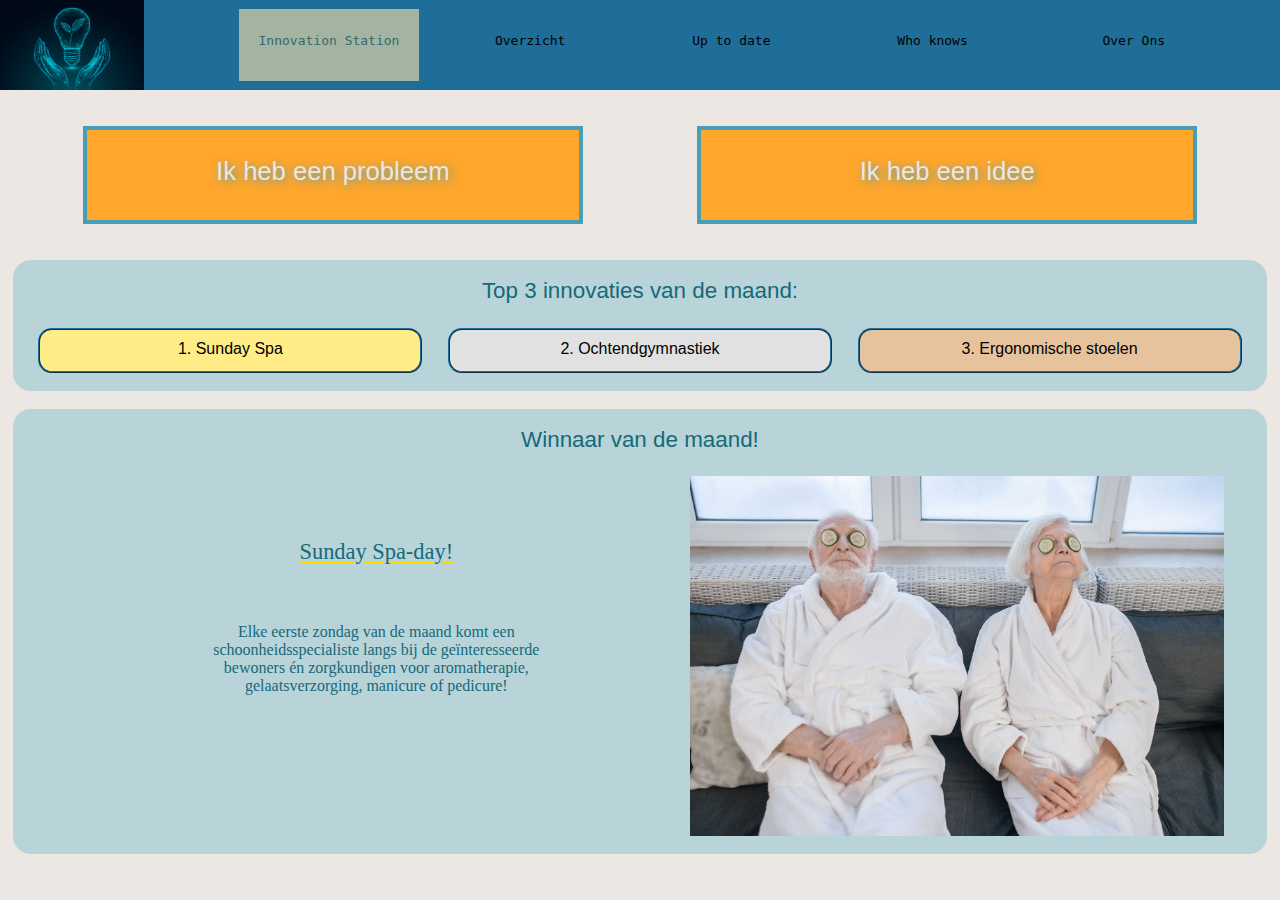
==== index.html @ 573f8317 "copy paste old version" ====
<!DOCTYPE html>
<html lang=en>
    <head>
        <meta charset="utf-8">
        <meta name="viewport" content="width=device-width, initial-scale=1.0">
        <meta http-equiv="X-UA-Compatible" content="ie=edge">
        <link rel="stylesheet" href="style.css">
        <title>Innovation Station</title>
        <meta name="description" content="Mintus' Innovatieplatform">
        <meta name="keywords" content="Mintus, WZC, Innovation, Innovatie, Arteveldehogeschool, Futureproef, Artevelde, Verpleegkunde">
        <meta name="author" content="Sam De Bodt | Student Arteveldehogeschool | Bachelor in Verpleegkunde | Futureproef Innovatie WZC">
        <meta name="copyright" content="Copyright 2003-23 Arteveldehogeschool. Alle rechten voorbehouden.">
        <link type="text/plain" rel="author" href="humans.txt">
    </head>
    <body>
        <div class="header">
            <a href="index.html"><img src="media/logo.png"></a>
            <div>
                <a id="current" href="index.html"><p>Innovation Station</p></a>
                <a href="overview.html"><p>Overzicht</p></a>
                <a href="404.html"><p>Up to date</p></a>
                <a href="405.html"><p>Who knows</p></a>
                <a href="about.html"><p>Over Ons</p></a>
            </div>
        </div>

        <div class="content">
            <div class="section no-background">
                <div class="two"><a id="problem" href="newProblem.html"><p>Ik heb een probleem</p></a></div>
                <div class="two"><a id="idea" href="newIdea.html"><p>Ik heb een idee</p></a></div>
            </div>

            <div class="section">
                <p class="one titel">Top 3 innovaties van de maand:</p>
                <div class="three" id="first"><p>1. Sunday Spa</p></div>
                <div class="three" id="second"><p>2. Ochtendgymnastiek</p></div>
                <div class="three" id="third"><p>3. Ergonomische stoelen</p></div>
            </div>

            <div class="section">
                <p class="one titel">Winnaar van de maand!</p>
                <div class="one winner">
                    <div class="two">
                        <p id="monthly-title">Sunday Spa-day!</p>
                        <p id="monthly-info"> Elke eerste zondag van de maand komt een schoonheidsspecialiste langs bij de geïnteresseerde bewoners én zorgkundigen voor aromatherapie, gelaatsverzorging, manicure of pedicure!</p>
                    </div>
                    <img class="two" id="monthly-image" src="media/party.jpg">
                </div>
            </div>
        </div>

        <script src="javascript.js"></script>
    </body>
</html>
---- style.css ----
body {
    padding: 0;
    margin: 0;
}

/* HEADER STYLE */
.header {
    background-color: #1E6E99;
    display: block;
    height: 10vh;
}
.header img {
    height: 10vh;
    display: block;
    position: absolute;
    top: 0;
    left: 0;
    margin: 0;
    padding: 0;
}
.header div {
    display: block;
    position: absolute;
    height: 10vh;
    top: 0;
    right: 0;
    width: 82vw;
    margin: 0;
    padding:0;
}
.header div a {
    display: inline-block;
    height: 8vh;
    width: 14vw;
    text-align: center;
    margin: 1vh;
    padding: 0;
    font-family: monospace;
    color: #000000;
}
.header div a p {
    padding-top: 1.2vh;
}
.header div a:hover {
    background-color: #187795;
    color: #CDC6AE;
    text-decoration: underline;
}
#current {
    background-color: #A3B4A2;
    color: #38686A;
    text-decoration: none;
}

/* GENERAL CONTENT STYLE */
.content {
    background-color: #EDE7E3;
    height: 90vh;
    padding: 0;
    margin: 0;
    overflow: hidden;
}
.section {
    background-color: #B8D4D8;
    padding: 2vh 1vw 2vh 1vw;
    margin: 2vh 1vw 2vh 1vw;
    width: 96vw;
    height: fit-content;
    overflow: auto;
    border-radius: 2vh;
    color: #16697A;
}
.no-background {
    background: none;
}
a {
    text-decoration: none;
}
.one {
    width: 95%;
    margin: 0 auto 0 auto;
    padding: 0 2vw 2vh 2vw;
    display: block;
}
.two {
    width: 50%;
    margin: 0 auto 0 auto;
    padding: 0;
    display: block;
    float: left;
}
.three {
    width: 33.33%;
    margin: 0 auto 0 auto;
    padding: 0;
    display: block;
    float: left;
}
.titel {
    height: 4.5vh;
    padding: 0 0 1vh 0;
    text-align: center;
    font-family: sans-serif;
    font-size: 140%;
}

/* INDEX CONTENT */
#idea, #problem {
    color: #EDE7E3;
    background-color: #FFA62B;
    text-shadow: 2px 2px 8px #489FB5;
    text-align: center;
    text-decoration: underline 0.5;
    display: block;
    padding: 0;
    margin: 0 auto 0 auto;
    width: 80%;
    height: 10vh;
    border: 0.5vh solid #489FB5;
}
#idea:hover, #problem:hover {
    background-color: #F6C787;
    color: #16697A;
    text-decoration: underline;
    border-color: #FFA62B;
}
#idea p, #problem p {
    margin: 0;
    padding: 3vh 0 0 0;
    font-family: sans-serif;
    font-size: 160%;
}
#first p, #second p, #third p {
    padding: 0 3vh 0 3vh;
    margin: 1.2vh;
    text-align: center;
    color: #000000;
    font-family: sans-serif;
}
#first {
    background-color: #ffec86;
    border: 2px #1E6E99 ridge;
    box-sizing: border-box;
    border-radius: 1.5vh;
    width: 30vw;
    height: 5vh;
    margin: 0 1vw 0 1vw;
}
#second {
    background-color: #e1e1e1;
    border: 2px #1E6E99 ridge;
    box-sizing: border-box;
    border-radius: 1.5vh;
    width: fit-content;
    width: 30vw;
    height: 5vh;
    margin: 0 1vw 0 1vw;
}
#third {
    background-color: #e7c39d;
    border: 2px #1E6E99 ridge;
    box-sizing: border-box;
    border-radius: 1.5vh;
    width: 30vw;
    height: 5vh;
    margin: 0 1vw 0 1vw;
}
.winner p {
    text-align: center;
    font-family: cursive;
    font-size: 140%;
    padding: 3vh 10vw 1vh 10vw;
    width: 30vw;
    float: left;
    text-decoration: underline #ffd700;
}
#monthly-image {
    width: auto;
    height: 40vh;
    float: right;
}
#monthly-title {
    margin-top: 4vh;
}
#monthly-info {
    margin-top: 2vh;
    padding-top: 1vh;
    text-decoration: none;
    font-size: 100%;
}

/* FORM CONTENT */
.form-title {
    font-weight: bold;
    display: block;
    margin-bottom: 1vh;
    font-size: 150%;
    font-family: serif;
}
.form-field {
    width: 100%;
    font-size: 150%;
}
.form-sumbit>input {
    width: 20vw;
    height: 5vh;
}
.form-sumbit>input:hover {
    text-decoration: underline;
}

/* OTHER CONTENT */
#mild-title {
    font-weight: bolder;
    font-size: 120%;
}
#video {
    width: 50%;
    height: auto;
    display: block;
    float: right;
    margin: 0 auto 0 auto;
}
#video-title {
    font-weight: bolder;
    font-size: 120%;
    float: left;
    width: auto;
}
.overview-list>img {
    height: 30vh;
    width: 20vw;
    object-fit: cover;
    display: block;
    float: left;
    margin-right: 2vw;
    border-radius: 1vw;
}

/* MOBILE ADAPTION
@media only screen and (max-width: 600px){
    .header {
        height: 15vh;
    }
}

 */
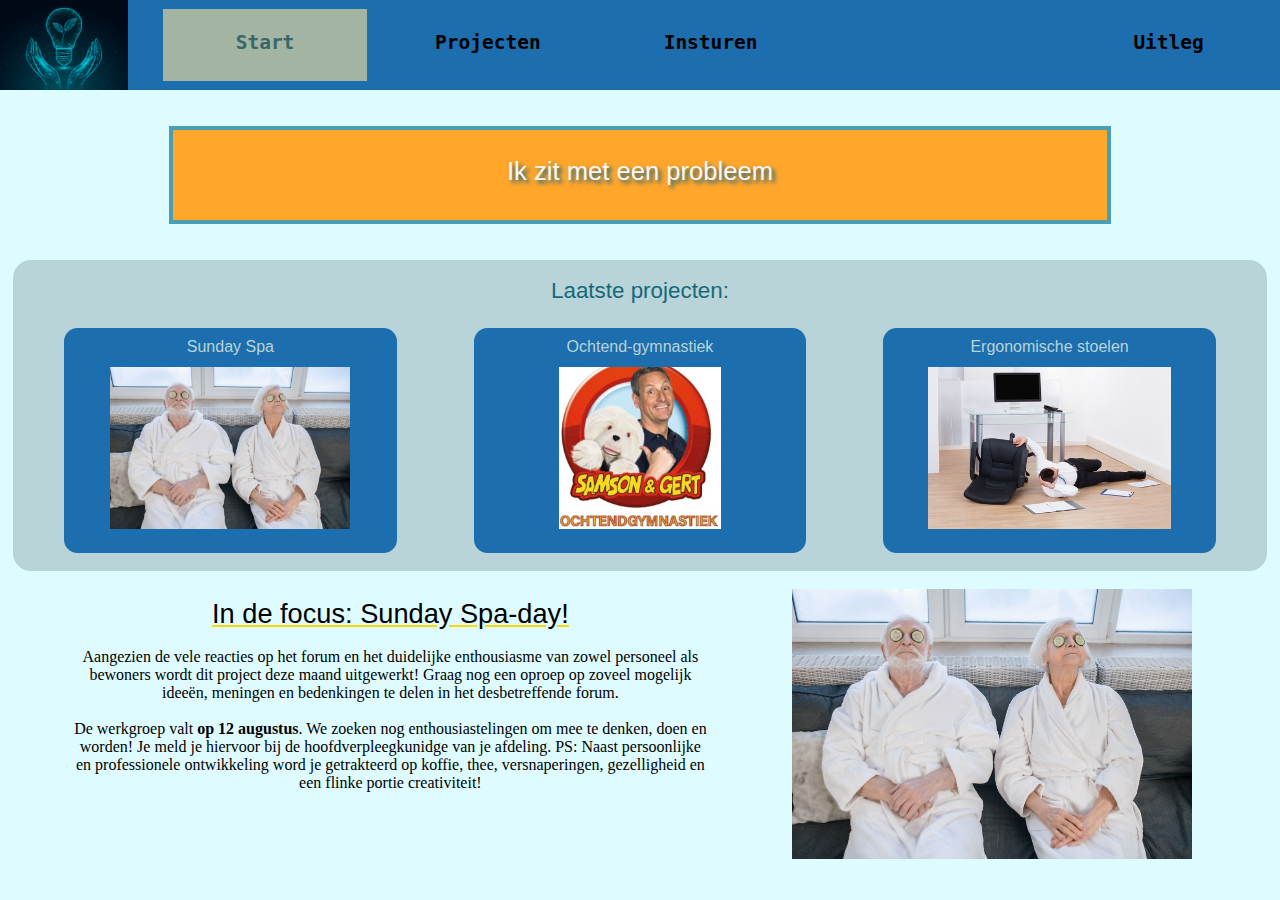
==== commit bf9324e0: "integrating rebecca's feedback" ====
--- a/index.html
+++ b/index.html
@@ -16,36 +16,42 @@
         <div class="header">
             <a href="index.html"><img src="media/logo.png"></a>
             <div>
-                <a id="current" href="index.html"><p>Innovation Station</p></a>
-                <a href="overview.html"><p>Overzicht</p></a>
-                <a href="404.html"><p>Up to date</p></a>
-                <a href="405.html"><p>Who knows</p></a>
-                <a href="about.html"><p>Over Ons</p></a>
+                <a id="current" href="index.html"><p>Start</p></a>
+                <a href="overview.html"><p>Projecten</p></a>
+                <a href="newProblem.html"><p>Insturen</p></a>
+                <a href="about.html" style="float: right;"><p>Uitleg</p></a>
             </div>
         </div>
 
         <div class="content">
             <div class="section no-background">
-                <div class="two"><a id="problem" href="newProblem.html"><p>Ik heb een probleem</p></a></div>
-                <div class="two"><a id="idea" href="newIdea.html"><p>Ik heb een idee</p></a></div>
+                <div class="one" style="padding: 0;"><a id="problem" href="newProblem.html"><p>Ik zit met een probleem</p></a></div>
             </div>
 
             <div class="section">
-                <p class="one titel">Top 3 innovaties van de maand:</p>
-                <div class="three" id="first"><p>1. Sunday Spa</p></div>
-                <div class="three" id="second"><p>2. Ochtendgymnastiek</p></div>
-                <div class="three" id="third"><p>3. Ergonomische stoelen</p></div>
+                <p class="one titel">Laatste projecten:</p>
+                <a class="three" id="first" href="projectOne.html">
+                    <p>Sunday Spa</p>
+                    <img src="media/party.jpg" style="height: 18vh; width: 25vw; object-fit: contain; display: block; margin: auto;">
+                </a>
+                <a class="three" id="second" href="projectTwo.html">
+                    <p>Ochtend-gymnastiek</p>
+                    <img src="media/gym.jpg" style="height: 18vh; width: 25vw; object-fit: contain; display: block; margin: auto;">
+                </a>
+                <a class="three" id="third" href="projectThree.html">
+                    <p>Ergonomische stoelen</p>
+                    <img src="media/chair.png" style="height: 18vh; width: 25vw; object-fit: contain; display: block; margin: auto;">
+                </a>
             </div>
 
-            <div class="section">
-                <p class="one titel">Winnaar van de maand!</p>
-                <div class="one winner">
-                    <div class="two">
-                        <p id="monthly-title">Sunday Spa-day!</p>
-                        <p id="monthly-info"> Elke eerste zondag van de maand komt een schoonheidsspecialiste langs bij de geïnteresseerde bewoners én zorgkundigen voor aromatherapie, gelaatsverzorging, manicure of pedicure!</p>
-                    </div>
-                    <img class="two" id="monthly-image" src="media/party.jpg">
+            <div class="winner">
+                <div style="float: left; width: 55vw;">
+                    <p id="monthly-title" style="font-family: sans-serif; font-weight: 500; font-size: 1.7em;">In de focus: Sunday Spa-day!</p>
+                    <p style="text-decoration: none; font-size: 100%;">Aangezien de vele reacties op het forum en het duidelijke enthousiasme van zowel personeel als bewoners wordt dit project deze maand uitgewerkt! Graag nog een oproep op zoveel mogelijk ideeën, meningen en bedenkingen te delen in het desbetreffende forum.
+                    </p>
+                    <p style="text-decoration: none; font-size: 100%;">De werkgroep valt <strong>op 12 augustus</strong>. We zoeken nog enthousiastelingen om mee te denken, doen en worden! Je meld je hiervoor bij de hoofdverpleegkunidge van je afdeling. PS: Naast persoonlijke en professionele ontwikkeling word je getrakteerd op koffie, thee, versnaperingen, gezelligheid en een flinke portie creativiteit!</p>
                 </div>
+                    <img id="monthly-image" src="media/party.jpg">
             </div>
         </div>
 
--- a/style.css
+++ b/style.css
@@ -5,12 +5,14 @@
 
 /* HEADER STYLE */
 .header {
-    background-color: #1E6E99;
+    background-color: #1C6EAF;
     display: block;
     height: 10vh;
 }
 .header img {
     height: 10vh;
+    width: 10vw;
+    object-fit: cover;
     display: block;
     position: absolute;
     top: 0;
@@ -24,25 +26,28 @@
     height: 10vh;
     top: 0;
     right: 0;
-    width: 82vw;
+    width: 88vw;
     margin: 0;
     padding:0;
 }
 .header div a {
-    display: inline-block;
+    display: block;
+    float: left;
     height: 8vh;
-    width: 14vw;
+    width: 16vw;
     text-align: center;
     margin: 1vh;
     padding: 0;
+    font-size: 1.5em;
     font-family: monospace;
+    font-weight: 600;
     color: #000000;
 }
 .header div a p {
-    padding-top: 1.2vh;
+    margin-top: 2.4vh;
 }
 .header div a:hover {
-    background-color: #187795;
+    background-color: #1F868E;
     color: #CDC6AE;
     text-decoration: underline;
 }
@@ -54,7 +59,7 @@
 
 /* GENERAL CONTENT STYLE */
 .content {
-    background-color: #EDE7E3;
+    background-color: #DEFCFF;
     height: 90vh;
     padding: 0;
     margin: 0;
@@ -106,9 +111,9 @@
 
 /* INDEX CONTENT */
 #idea, #problem {
-    color: #EDE7E3;
+    color: #FDF7F3;
     background-color: #FFA62B;
-    text-shadow: 2px 2px 8px #489FB5;
+    text-shadow: 3px 3px 4px #085F85;
     text-align: center;
     text-decoration: underline 0.5;
     display: block;
@@ -122,6 +127,7 @@
     background-color: #F6C787;
     color: #16697A;
     text-decoration: underline;
+    text-shadow: 3px 3px 4px #F6C787;
     border-color: #FFA62B;
 }
 #idea p, #problem p {
@@ -134,59 +140,49 @@
     padding: 0 3vh 0 3vh;
     margin: 1.2vh;
     text-align: center;
-    color: #000000;
-    font-family: sans-serif;
-}
-#first {
-    background-color: #ffec86;
-    border: 2px #1E6E99 ridge;
+    color: #B8D4D8;
+    font-family: sans-serif;
+}
+#first, #second, #third {
+    background-color: #1C6EAF;
+    /*border: 2px #1E6E99 ridge;*/
     box-sizing: border-box;
     border-radius: 1.5vh;
-    width: 30vw;
-    height: 5vh;
-    margin: 0 1vw 0 1vw;
-}
-#second {
-    background-color: #e1e1e1;
-    border: 2px #1E6E99 ridge;
-    box-sizing: border-box;
-    border-radius: 1.5vh;
-    width: fit-content;
-    width: 30vw;
-    height: 5vh;
-    margin: 0 1vw 0 1vw;
-}
-#third {
-    background-color: #e7c39d;
-    border: 2px #1E6E99 ridge;
-    box-sizing: border-box;
-    border-radius: 1.5vh;
-    width: 30vw;
-    height: 5vh;
-    margin: 0 1vw 0 1vw;
+    width: 26vw;
+    height: 25vh;
+    margin: 0 3vw 0 3vw;
+}
+#first:hover , #second:hover , #third:hover {
+    text-decoration: underline;
+    color: #B8D4D8;
+    background-color: #004E8F;
+}
+.winner {
+    width: 95vw;
+    margin: 0 auto 0 auto;
+    height: 40vh;
 }
 .winner p {
     text-align: center;
-    font-family: cursive;
     font-size: 140%;
-    padding: 3vh 10vw 1vh 10vw;
-    width: 30vw;
+    margin: 0;
+    padding: 1vh 3vw 1vh 3vw;
+    width: 50vw;
+    display: block;
     float: left;
     text-decoration: underline #ffd700;
 }
 #monthly-image {
-    width: auto;
-    height: 40vh;
+    width: 40vw;
+    height: 30vh;
+    display: block;
+    object-fit: contain;
     float: right;
+    margin: 0;
+    padding: 0;
 }
 #monthly-title {
-    margin-top: 4vh;
-}
-#monthly-info {
-    margin-top: 2vh;
-    padding-top: 1vh;
-    text-decoration: none;
-    font-size: 100%;
+    margin-top: 0;
 }
 
 /* FORM CONTENT */
@@ -201,6 +197,9 @@
     width: 100%;
     font-size: 150%;
 }
+#form-field-long {
+    height: 20vh;
+}
 .form-sumbit>input {
     width: 20vw;
     height: 5vh;
@@ -211,11 +210,12 @@
 
 /* OTHER CONTENT */
 #mild-title {
-    font-weight: bolder;
+    font-weight: 600;
     font-size: 120%;
+    font-family: sans-serif;
 }
 #video {
-    width: 50%;
+    width: 45vw;
     height: auto;
     display: block;
     float: right;
@@ -225,7 +225,22 @@
     font-weight: bolder;
     font-size: 120%;
     float: left;
-    width: auto;
+    width: 45vw;
+}
+#chart {
+    text-align: center;
+}
+#chart>p {
+    margin: 1vh auto;
+}
+.discussion>p, .discussion>div>p {
+    margin: 0;
+}
+.discussion>h3, .discussion>div>h4 {
+    margin-bottom: 0;
+}
+.discussion>div>h4 {
+    margin-top: 1vh;
 }
 .overview-list>img {
     height: 30vh;
@@ -235,6 +250,19 @@
     float: left;
     margin-right: 2vw;
     border-radius: 1vw;
+}
+.overview-list>ul>li {
+    list-style: none;
+    margin: 1.3vh;
+}
+.overview-list>ul>li>a {
+    font-family: sans-serif;
+    color: #000000;
+    padding: 0.5vh;
+}
+.overview-list>ul>li>a:hover {
+    background-color: #1F868E;
+    color: #CDC6AE;
 }
 
 /* MOBILE ADAPTION
